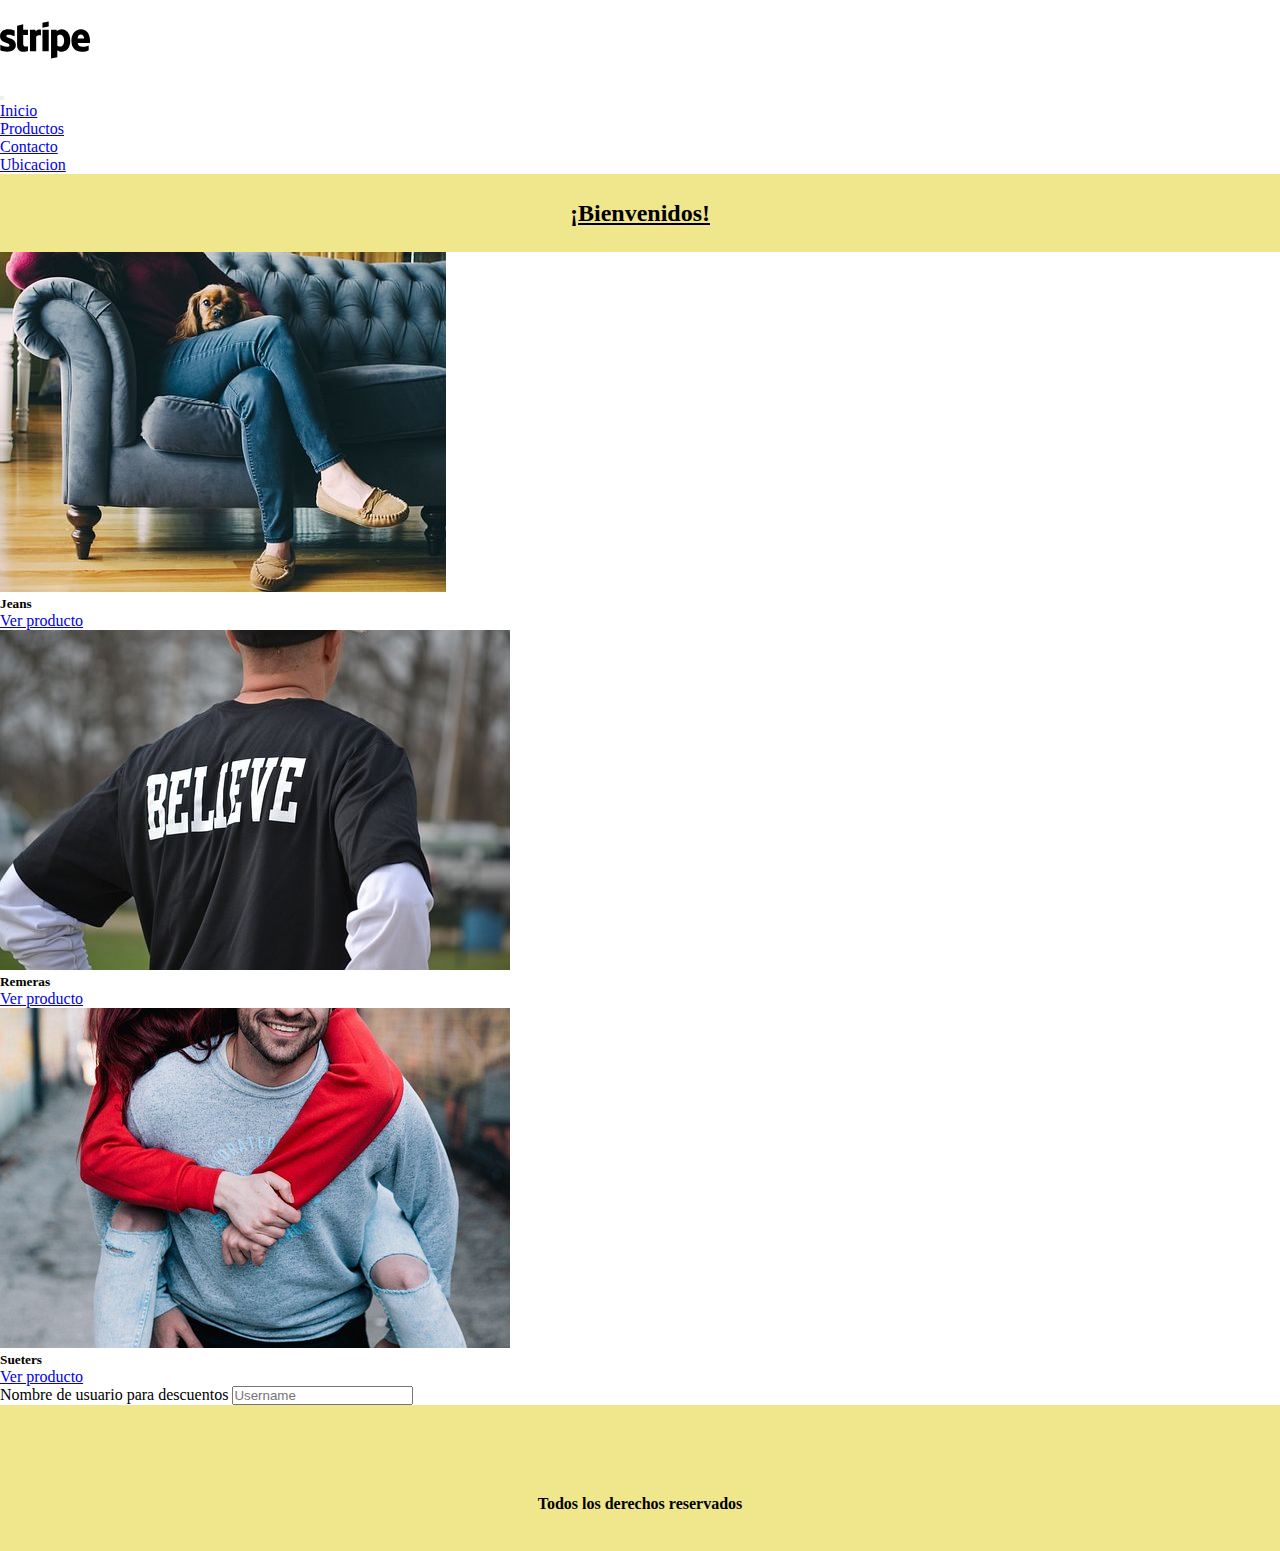
==== Coder/index.html @ 62d72225 "Add files via upload" ====
<!DOCTYPE html>
<html lang="en">

<head>
    <meta charset="UTF-8">
    <meta http-equiv="X-UA-Compatible" content="IE=edge">
    <meta name="viewport" content="width=device-width, initial-scale=1.0">
    <title>Stripe</title>
    <!--Icono-->
    <link rel="shortcut icon" href="./Assets/stripe.svg">
    <link rel="stylesheet" href="https://cdnjs.cloudflare.com/ajax/libs/font-awesome/6.2.1/css/all.min.css"
        integrity="sha512-MV7K8+y+gLIBoVD59lQIYicR65iaqukzvf/nwasF0nqhPay5w/9lJmVM2hMDcnK1OnMGCdVK+iQrJ7lzPJQd1w=="
        crossorigin="anonymous" referrerpolicy="no-referrer" />
    <!--CDN BOOTSTRAP-->
    <link href="https://cdn.jsdelivr.net/npm/bootstrap@5.3.0-alpha1/dist/css/bootstrap.min.css" rel="stylesheet"
        integrity="sha384-GLhlTQ8iRABdZLl6O3oVMWSktQOp6b7In1Zl3/Jr59b6EGGoI1aFkw7cmDA6j6gD" crossorigin="anonymous">
    <!--CSS-->
    <link rel="stylesheet" href="./CSS/style.css">
</head>

<body>
    <header>
        <nav class="navbar navbar-expand-lg bg-body-tertiary">
            <div class="container-fluid">
                <nav class="navbar bg-body-tertiary">
                    <div class="container">
                        <a class="navbar-brand" href="#">
                            <img src="./Assets/stripe.svg" alt="" width="90" height="80">
                        </a>
                    </div>
                </nav>
                <button class="navbar-toggler" type="button" data-bs-toggle="collapse" data-bs-target="#navbarNav"
                    aria-controls="navbarNav" aria-expanded="false" aria-label="Toggle navigation">
                    <span class="navbar-toggler-icon"></span>
                </button>
                <div class="collapse navbar-collapse justify-content-center" id="navbarNav">
                    <ul class="navbar-nav">
                        <li class="nav-item">
                            <a class="nav-link active" aria-current="page" href="./index.html">Inicio</a>
                        </li>
                        <li class="nav-item">
                            <a class="nav-link" href="./Pages/Productos.html">Productos</a>
                        </li>
                        <li class="nav-item">
                            <a class="nav-link" href="./Pages/Contacto.html">Contacto</a>
                        </li>
                        <li class="nav-item">
                            <a class="nav-link" href="./Pages/Acercad.html">Ubicacion</a>
                        </li>
                    </ul>
                </div>
            </div>
        </nav>

    </header>

    <main>
        <h2 class="titulo">¡Bienvenidos!</h2>
        <div class="card-img-top " style="width: 18rem;">
            <img src="./Imagenes/Pantalon dama pagina.jpg" class="card-img-top" alt="...">
            <div class="card-body">
                <h5 class="card-title">Jeans</h5>
                <p class="card-text">
                </p>
                <a href="#" class="btn btn-primary">Ver producto</a>
            </div>
        </div>
        <div class="card" style="width: 18rem;">
            <img src="./Imagenes/Remera negra destacada.jpg" class="card-img-top" alt="...">
            <div class="card-body">
                <h5 class="card-title">Remeras</h5>
                <p class="card-text">
                </p>
                <a href="#" class="btn btn-primary">Ver producto</a>
            </div>
        </div>
        <div class="card" style="width: 18rem;">
            <img src="./Imagenes/Sueter pagina.jpg" class="card-img-top" alt="...">
            <div class="card-body">
                <h5 class="card-title">Sueters</h5>
                <p class="card-text">
                </p>
                <a href="#" class="btn btn-primary">Ver producto</a>
            </div>
        </div>
        <nav class="navbar bg-body-tertiary">
            <form class="container-fluid">
                <div class="input-group">
                    <span class="input-group-text" id="basic-addon1">Nombre de usuario para descuentos</span>
                    <input type="text" class="form-control" placeholder="Username" aria-label="Username"
                        aria-describedby="basic-addon1">
                </div>
            </form>
        </nav>
    </main>


    <footer>
        <nav class="redes">
            <i class="fa-brands fa-whatsapp fa-2x"><a href="https://web.whatsapp.com/"></a></i>
            <i class="fa-brands fa-facebook fa-2x"><a href=""></a></i>
            <i class="fa-brands fa-instagram fa-2x"><a href=""></a></i>
        </nav>
        <nav class="derechos">
            <article>Todos los derechos reservados</article>
        </nav>
    </footer>

    <!--CDN BOOTSTRAP JS-->
    <script src="https://cdn.jsdelivr.net/npm/bootstrap@5.3.0-alpha1/dist/js/bootstrap.bundle.min.js"
        integrity="sha384-w76AqPfDkMBDXo30jS1Sgez6pr3x5MlQ1ZAGC+nuZB+EYdgRZgiwxhTBTkF7CXvN"
        crossorigin="anonymous"></script>
</body>
</html>
---- Coder/CSS/style.css ----
* {
    padding: 0%;
    margin: 0%;
    box-sizing: border-box;
}

.titulo {
    display: flex;
    justify-content: center;
    padding: 2%;
    text-decoration: underline;
    background-color: khaki;
}

.redes {
    display: flex;
    justify-content: space-around;
    padding: 2%;
    background-color: khaki;
}

.derechos {
    display: flex;
    justify-content: center;
    background-color: khaki;
    padding: 3%;
    font-weight: bolder;
}

.p {
    display: flex;
    justify-content: center;
}
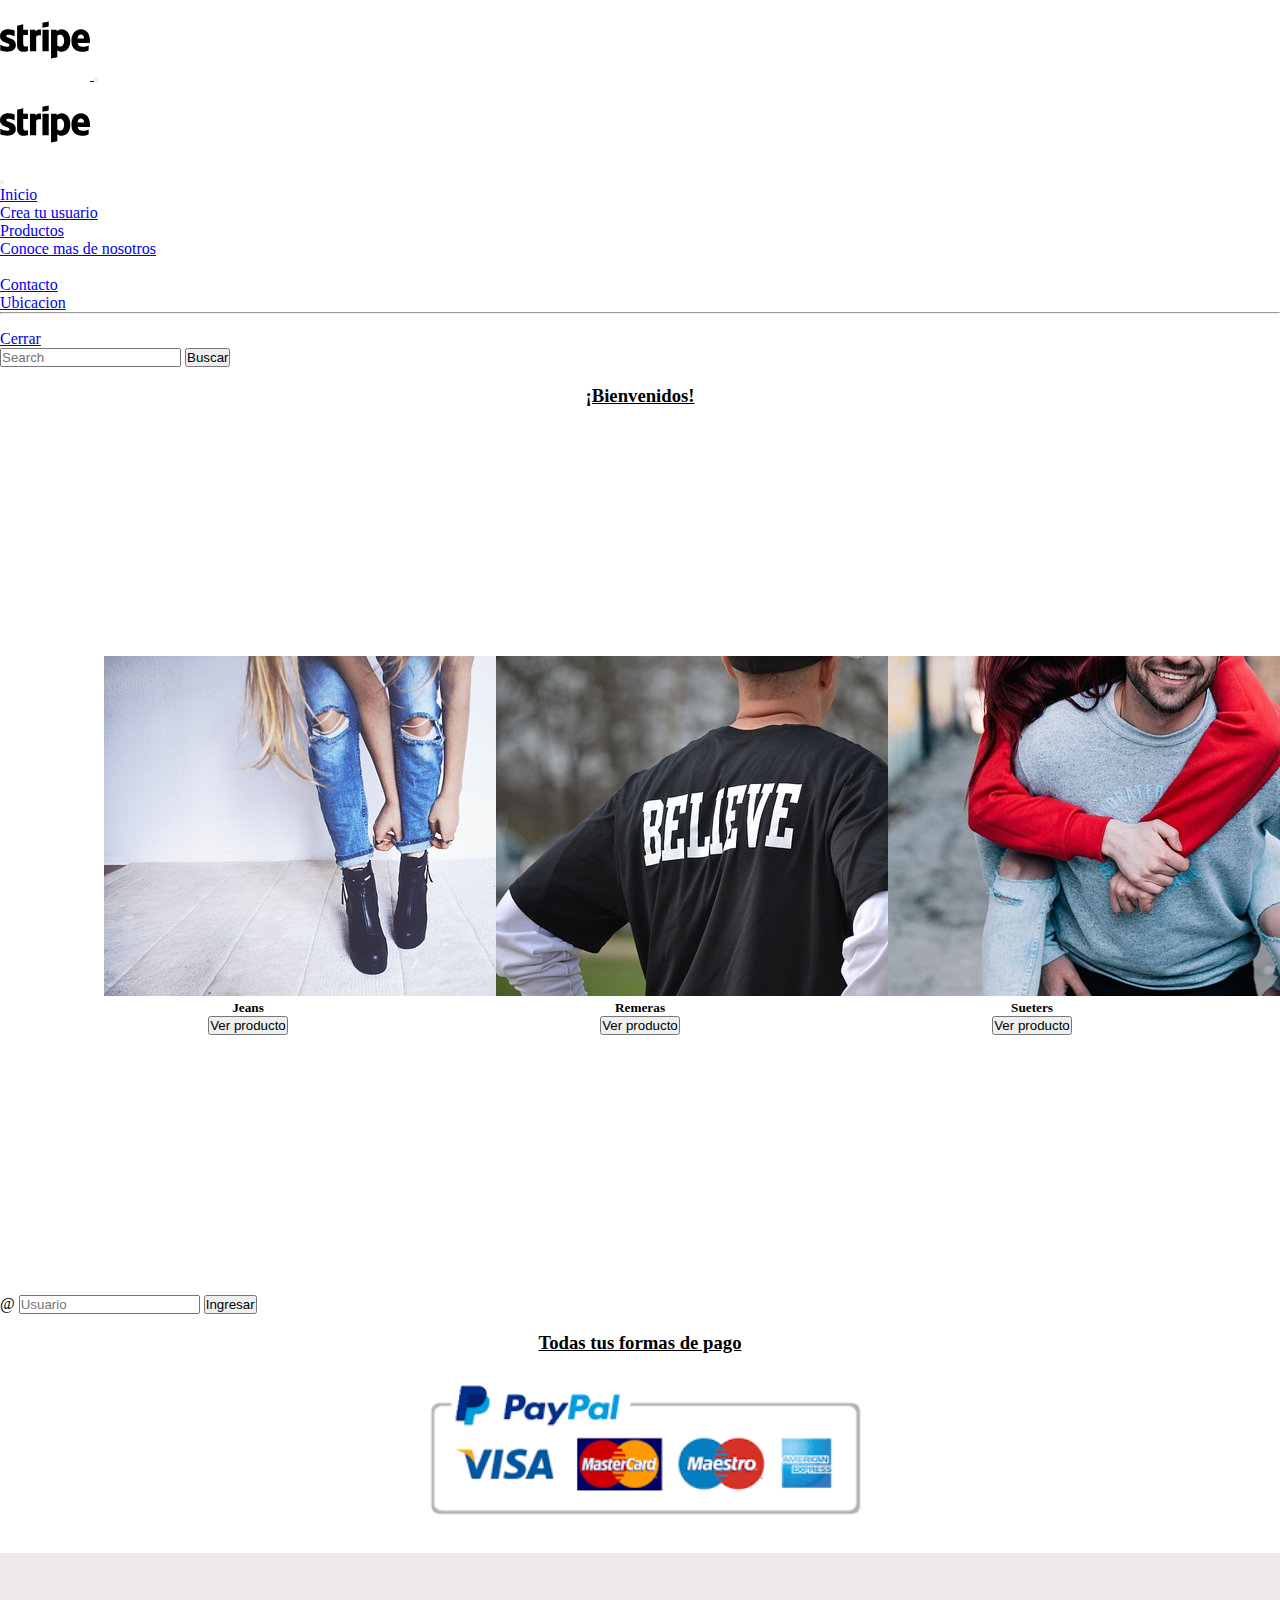
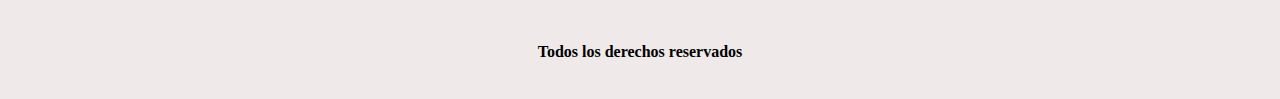
==== commit ac240b28: "Add files via upload" ====
--- a/Coder/index.html
+++ b/Coder/index.html
@@ -19,96 +19,125 @@
 </head>
 
 <body>
-    <header>
-        <nav class="navbar navbar-expand-lg bg-body-tertiary">
+    <header> <!--NAVBAR BOOTSTRAP-->
+        <nav class="navbar bg-body-tertiary fixed-top position-relative ">
             <div class="container-fluid">
-                <nav class="navbar bg-body-tertiary">
-                    <div class="container">
-                        <a class="navbar-brand" href="#">
-                            <img src="./Assets/stripe.svg" alt="" width="90" height="80">
-                        </a>
-                    </div>
-                </nav>
-                <button class="navbar-toggler" type="button" data-bs-toggle="collapse" data-bs-target="#navbarNav"
-                    aria-controls="navbarNav" aria-expanded="false" aria-label="Toggle navigation">
+                <a class="navbar-brand" href="#">
+                    <img src="./Assets/stripe.svg" alt="" width="90" height="80">
+                </a>
+                <button class="navbar-toggler" type="button" data-bs-toggle="offcanvas"
+                    data-bs-target="#offcanvasNavbar" aria-controls="offcanvasNavbar">
                     <span class="navbar-toggler-icon"></span>
                 </button>
-                <div class="collapse navbar-collapse justify-content-center" id="navbarNav">
-                    <ul class="navbar-nav">
-                        <li class="nav-item">
-                            <a class="nav-link active" aria-current="page" href="./index.html">Inicio</a>
-                        </li>
-                        <li class="nav-item">
-                            <a class="nav-link" href="./Pages/Productos.html">Productos</a>
-                        </li>
-                        <li class="nav-item">
-                            <a class="nav-link" href="./Pages/Contacto.html">Contacto</a>
-                        </li>
-                        <li class="nav-item">
-                            <a class="nav-link" href="./Pages/Acercad.html">Ubicacion</a>
-                        </li>
-                    </ul>
+                <div class="offcanvas offcanvas-end" tabindex="-1" id="offcanvasNavbar"
+                    aria-labelledby="offcanvasNavbarLabel">
+                    <div class="offcanvas-header">
+                        <h5 class="offcanvas-title" id="offcanvasNavbarLabel"><img src="./Assets/stripe.svg" alt=""
+                                width="90" height="80"></h5>
+                        <button type="button" class="btn-close" data-bs-dismiss="offcanvas" aria-label="Close"></button>
+                    </div>
+                    <div class="offcanvas-body">
+                        <ul class="navbar-nav justify-content-end flex-grow-1 pe-3">
+                            <li class="nav-item">
+                                <a class="nav-link" href="./index.html">Inicio</a>
+                            </li>
+                            <li class="nav-item">
+                                <a class="nav-link" href="./Pages/crea_usuario.html">Crea tu usuario</a>
+                            </li>
+                            <li class="nav-item">
+                                <a class="nav-link" href="./Pages/Productos.html">Productos</a>
+                            </li>
+                            <li class="nav-item dropdown">
+                                <a class="nav-link dropdown-toggle" href="#" role="button" data-bs-toggle="dropdown"
+                                    aria-expanded="false">
+                                    Conoce mas de nosotros
+                                </a>
+                                <ul class="dropdown-menu">
+                                    <li><a class="dropdown-item" href="#"></a></li>
+                                    <li><a class="dropdown-item" href="./Pages/Contacto.html">Contacto</a></li>
+                                    <li><a class="dropdown-item" href="./Pages/Acercad.html">Ubicacion</a></li>
+                                    <li>
+                                        <hr class="dropdown-divider">
+                                    </li>
+                                    <li><a class="dropdown-item" href="#">Cerrar</a></li>
+                                </ul>
+                            </li>
+                        </ul>
+                        <form class="d-flex mt-3" role="search">
+                            <input class="form-control me-2" type="search" placeholder="Search" aria-label="Search">
+                            <button class="btn btn-outline-success" type="submit">Buscar</button>
+                        </form>
+                    </div>
                 </div>
             </div>
         </nav>
-
     </header>
 
-    <main>
-        <h2 class="titulo">¡Bienvenidos!</h2>
-        <div class="card-img-top " style="width: 18rem;">
-            <img src="./Imagenes/Pantalon dama pagina.jpg" class="card-img-top" alt="...">
-            <div class="card-body">
-                <h5 class="card-title">Jeans</h5>
-                <p class="card-text">
-                </p>
-                <a href="#" class="btn btn-primary">Ver producto</a>
+    <main><!--CARDS BOOTSTRAP, mostrando los 3 productos vendidos por la pagina-->
+        <br>
+        <h3 class="bienvenidos">¡Bienvenidos!</h3>
+        <div class="abs-center">
+            <div class="card-img-top" style="width: 18rem;">
+                <img src="./Imagenes/Pantalon pagina.jpg" class="card-img-top rounded" alt="...">
+                <div class="card-body">
+                    <h5 class="card-title jeans">Jeans</h5>
+                    <p class="card-text">
+                    </p>
+                    <button type="button" class="btn btn-outline-dark ver">Ver producto</button>
+                </div>
+            </div>
+            <div class="card-img-top" style="width: 18rem;">
+                <img src="./Imagenes/Remera negra destacada.jpg" class="card-img-top rounded" alt="...">
+                <div class="card-body ">
+                    <h5 class="card-title jeans ">Remeras</h5>
+                    <p class="card-text">
+                    </p>
+                    <button type="button" class="btn btn-outline-dark ver ">Ver producto</button>
+                </div>
+            </div>
+            <div class="card-img-top" style="width: 18rem;">
+                <img src="./Imagenes/Sueter pagina.jpg" class="card-img-top rounded" alt="...">
+                <div class="card-body">
+                    <h5 class="card-title jeans ">Sueters</h5>
+                    <p class="card-text">
+                    </p>
+                    <button type="button" class="btn btn-outline-dark ver ">Ver producto</button>
+                </div>
             </div>
         </div>
-        <div class="card" style="width: 18rem;">
-            <img src="./Imagenes/Remera negra destacada.jpg" class="card-img-top" alt="...">
-            <div class="card-body">
-                <h5 class="card-title">Remeras</h5>
-                <p class="card-text">
-                </p>
-                <a href="#" class="btn btn-primary">Ver producto</a>
-            </div>
-        </div>
-        <div class="card" style="width: 18rem;">
-            <img src="./Imagenes/Sueter pagina.jpg" class="card-img-top" alt="...">
-            <div class="card-body">
-                <h5 class="card-title">Sueters</h5>
-                <p class="card-text">
-                </p>
-                <a href="#" class="btn btn-primary">Ver producto</a>
-            </div>
-        </div>
-        <nav class="navbar bg-body-tertiary">
-            <form class="container-fluid">
-                <div class="input-group">
-                    <span class="input-group-text" id="basic-addon1">Nombre de usuario para descuentos</span>
-                    <input type="text" class="form-control" placeholder="Username" aria-label="Username"
-                        aria-describedby="basic-addon1">
-                </div>
-            </form>
-        </nav>
+                <!--NAVBAR BOOTSTRAP iniciando con su usuario tendria un descuento-->
+                <nav class="navbar bg-body-tertiary">
+                    <form class="container-fluid">
+                        <div class="input-group mb-3">
+                            <span class="input-group-text" id="basic-addon1">@</span>
+                            <input type="text" class="form-control" placeholder="Usuario" aria-label="Username"
+                                aria-describedby="basic-addon1">
+                                <button type="button" class="btn btn-outline-success">Ingresar</button>
+                        </div>
+                    </form>
+                </nav>
+                <br>
     </main>
 
+    <aside><!--Imagen con formas de pago-->
+        <h3 class="descripcion fs-4">Todas tus formas de pago</h3>
+        <img src="./Imagenes/Imagen de forma de pagos2.png" class="img-fluid img" alt="...">
+    </aside>
 
-    <footer>
+    <footer><!--Iconos con redes sociales linkeables-->
         <nav class="redes">
-            <i class="fa-brands fa-whatsapp fa-2x"><a href="https://web.whatsapp.com/"></a></i>
-            <i class="fa-brands fa-facebook fa-2x"><a href=""></a></i>
-            <i class="fa-brands fa-instagram fa-2x"><a href=""></a></i>
+            <a href="https://web.whatsapp.com/" target="_blank"><i class="fa-brands fa-whatsapp fa-2x whap "></i></a>
+            <a href="https://es-la.facebook.com/" target="_blank"><i class="fa-brands fa-facebook fa-2x"></i></a>
+            <a href="https://www.instagram.com/" target="_blank"><i class="fa-brands fa-instagram fa-2x insta "></i></a>
         </nav>
-        <nav class="derechos">
+        <nav class="derechos fs-5">
             <article>Todos los derechos reservados</article>
         </nav>
     </footer>
-
     <!--CDN BOOTSTRAP JS-->
     <script src="https://cdn.jsdelivr.net/npm/bootstrap@5.3.0-alpha1/dist/js/bootstrap.bundle.min.js"
         integrity="sha384-w76AqPfDkMBDXo30jS1Sgez6pr3x5MlQ1ZAGC+nuZB+EYdgRZgiwxhTBTkF7CXvN"
         crossorigin="anonymous"></script>
 </body>
+
 </html>--- a/Coder/CSS/style.css
+++ b/Coder/CSS/style.css
@@ -7,27 +7,106 @@
 .titulo {
     display: flex;
     justify-content: center;
-    padding: 2%;
+    padding: 20px;
     text-decoration: underline;
-    background-color: khaki;
 }
 
 .redes {
     display: flex;
     justify-content: space-around;
     padding: 2%;
-    background-color: khaki;
+    background-color: rgb(239, 233, 233)
 }
 
 .derechos {
     display: flex;
     justify-content: center;
-    background-color: khaki;
     padding: 3%;
     font-weight: bolder;
+    background-color: rgb(239, 233, 233)
 }
 
-.p {
+.abs-center {
+    display: flex;
+    align-items: center;
+    justify-content: space-evenly;
+    min-height: 100vh;
+}
+
+.img {
+    width: 50%;
+    display: block;
+    margin: auto;
+    padding: 1%;
+    object-fit: cover;
+    width: 40%;
+    height: 50%;
+}
+
+.descripcion{
+    display: flex;
+    justify-content:center ;
+    text-decoration: underline;
+}
+
+.pro{
     display: flex;
     justify-content: center;
+    text-decoration: underline;
+}
+
+.contacto{
+    text-decoration: underline;
+    margin: 10px;
+}
+
+.whap{
+    color: rgb(5, 172, 5);
+}
+
+.insta{
+    color: rgb(102, 39, 39);
+}
+
+.botonC{
+    display: flex;
+    margin: 8px;
+}
+
+.maps{
+    text-align: center;
+}
+
+.contacto2{
+    padding: 50px;
+}
+
+.ubicacion{
+    text-decoration: underline;
+}
+
+.numero{
+    text-decoration: underline;
+}
+
+.email{
+    text-decoration: underline;
+}
+
+.jeans{
+    text-align: center;
+}
+
+.ver{
+    display: flex;
+    align-items: center;
+    margin-left: auto;
+    margin-right: auto;
+}
+
+.bienvenidos{
+    display: flex;
+    justify-content: center;
+    text-decoration: underline;
+    height: 10px;
 }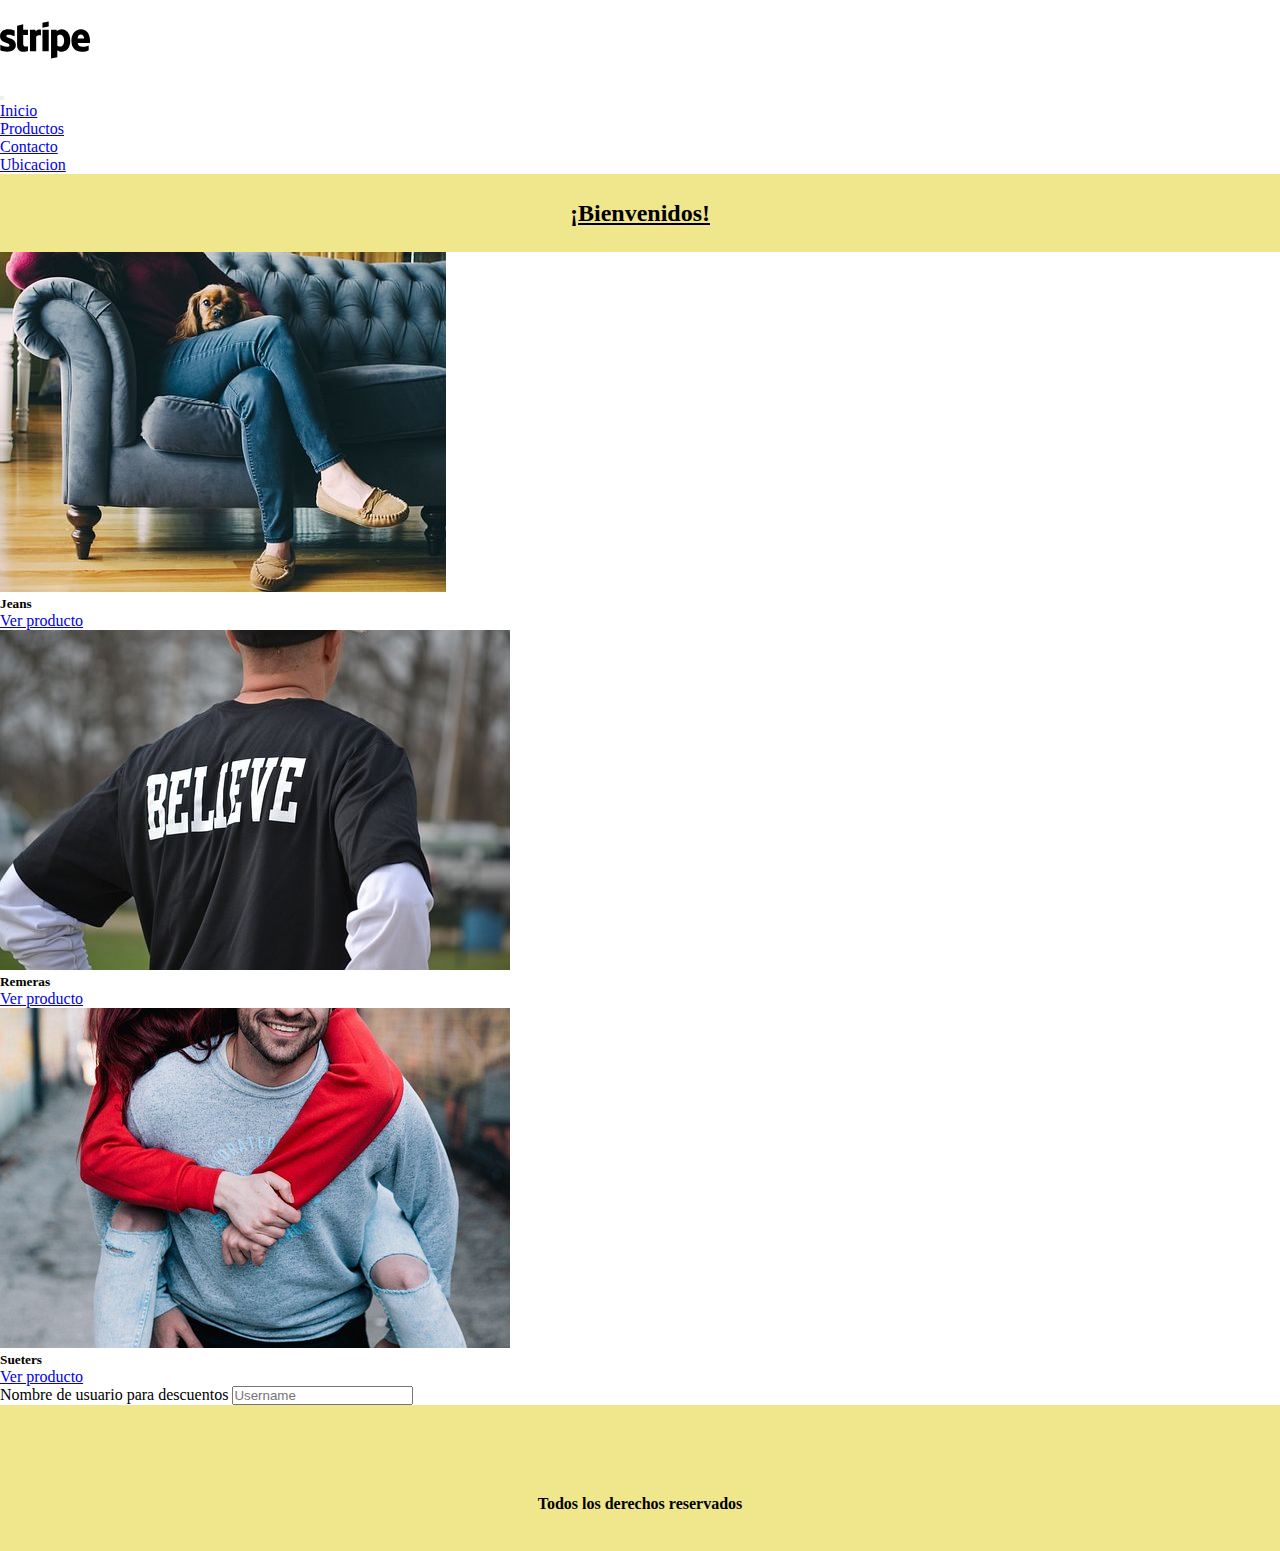
==== commit fa269af1: "Merge branch 'master' of https://github.com/IgnacioPachec/coder_proyecto" ====
--- a/Coder/index.html
+++ b/Coder/index.html
@@ -19,125 +19,96 @@
 </head>
 
 <body>
-    <header> <!--NAVBAR BOOTSTRAP-->
-        <nav class="navbar bg-body-tertiary fixed-top position-relative ">
+    <header>
+        <nav class="navbar navbar-expand-lg bg-body-tertiary">
             <div class="container-fluid">
-                <a class="navbar-brand" href="#">
-                    <img src="./Assets/stripe.svg" alt="" width="90" height="80">
-                </a>
-                <button class="navbar-toggler" type="button" data-bs-toggle="offcanvas"
-                    data-bs-target="#offcanvasNavbar" aria-controls="offcanvasNavbar">
+                <nav class="navbar bg-body-tertiary">
+                    <div class="container">
+                        <a class="navbar-brand" href="#">
+                            <img src="./Assets/stripe.svg" alt="" width="90" height="80">
+                        </a>
+                    </div>
+                </nav>
+                <button class="navbar-toggler" type="button" data-bs-toggle="collapse" data-bs-target="#navbarNav"
+                    aria-controls="navbarNav" aria-expanded="false" aria-label="Toggle navigation">
                     <span class="navbar-toggler-icon"></span>
                 </button>
-                <div class="offcanvas offcanvas-end" tabindex="-1" id="offcanvasNavbar"
-                    aria-labelledby="offcanvasNavbarLabel">
-                    <div class="offcanvas-header">
-                        <h5 class="offcanvas-title" id="offcanvasNavbarLabel"><img src="./Assets/stripe.svg" alt=""
-                                width="90" height="80"></h5>
-                        <button type="button" class="btn-close" data-bs-dismiss="offcanvas" aria-label="Close"></button>
-                    </div>
-                    <div class="offcanvas-body">
-                        <ul class="navbar-nav justify-content-end flex-grow-1 pe-3">
-                            <li class="nav-item">
-                                <a class="nav-link" href="./index.html">Inicio</a>
-                            </li>
-                            <li class="nav-item">
-                                <a class="nav-link" href="./Pages/crea_usuario.html">Crea tu usuario</a>
-                            </li>
-                            <li class="nav-item">
-                                <a class="nav-link" href="./Pages/Productos.html">Productos</a>
-                            </li>
-                            <li class="nav-item dropdown">
-                                <a class="nav-link dropdown-toggle" href="#" role="button" data-bs-toggle="dropdown"
-                                    aria-expanded="false">
-                                    Conoce mas de nosotros
-                                </a>
-                                <ul class="dropdown-menu">
-                                    <li><a class="dropdown-item" href="#"></a></li>
-                                    <li><a class="dropdown-item" href="./Pages/Contacto.html">Contacto</a></li>
-                                    <li><a class="dropdown-item" href="./Pages/Acercad.html">Ubicacion</a></li>
-                                    <li>
-                                        <hr class="dropdown-divider">
-                                    </li>
-                                    <li><a class="dropdown-item" href="#">Cerrar</a></li>
-                                </ul>
-                            </li>
-                        </ul>
-                        <form class="d-flex mt-3" role="search">
-                            <input class="form-control me-2" type="search" placeholder="Search" aria-label="Search">
-                            <button class="btn btn-outline-success" type="submit">Buscar</button>
-                        </form>
-                    </div>
+                <div class="collapse navbar-collapse justify-content-center" id="navbarNav">
+                    <ul class="navbar-nav">
+                        <li class="nav-item">
+                            <a class="nav-link active" aria-current="page" href="./index.html">Inicio</a>
+                        </li>
+                        <li class="nav-item">
+                            <a class="nav-link" href="./Pages/Productos.html">Productos</a>
+                        </li>
+                        <li class="nav-item">
+                            <a class="nav-link" href="./Pages/Contacto.html">Contacto</a>
+                        </li>
+                        <li class="nav-item">
+                            <a class="nav-link" href="./Pages/Acercad.html">Ubicacion</a>
+                        </li>
+                    </ul>
                 </div>
             </div>
         </nav>
+
     </header>
 
-    <main><!--CARDS BOOTSTRAP, mostrando los 3 productos vendidos por la pagina-->
-        <br>
-        <h3 class="bienvenidos">¡Bienvenidos!</h3>
-        <div class="abs-center">
-            <div class="card-img-top" style="width: 18rem;">
-                <img src="./Imagenes/Pantalon pagina.jpg" class="card-img-top rounded" alt="...">
-                <div class="card-body">
-                    <h5 class="card-title jeans">Jeans</h5>
-                    <p class="card-text">
-                    </p>
-                    <button type="button" class="btn btn-outline-dark ver">Ver producto</button>
-                </div>
-            </div>
-            <div class="card-img-top" style="width: 18rem;">
-                <img src="./Imagenes/Remera negra destacada.jpg" class="card-img-top rounded" alt="...">
-                <div class="card-body ">
-                    <h5 class="card-title jeans ">Remeras</h5>
-                    <p class="card-text">
-                    </p>
-                    <button type="button" class="btn btn-outline-dark ver ">Ver producto</button>
-                </div>
-            </div>
-            <div class="card-img-top" style="width: 18rem;">
-                <img src="./Imagenes/Sueter pagina.jpg" class="card-img-top rounded" alt="...">
-                <div class="card-body">
-                    <h5 class="card-title jeans ">Sueters</h5>
-                    <p class="card-text">
-                    </p>
-                    <button type="button" class="btn btn-outline-dark ver ">Ver producto</button>
-                </div>
+    <main>
+        <h2 class="titulo">¡Bienvenidos!</h2>
+        <div class="card-img-top " style="width: 18rem;">
+            <img src="./Imagenes/Pantalon dama pagina.jpg" class="card-img-top" alt="...">
+            <div class="card-body">
+                <h5 class="card-title">Jeans</h5>
+                <p class="card-text">
+                </p>
+                <a href="#" class="btn btn-primary">Ver producto</a>
             </div>
         </div>
-                <!--NAVBAR BOOTSTRAP iniciando con su usuario tendria un descuento-->
-                <nav class="navbar bg-body-tertiary">
-                    <form class="container-fluid">
-                        <div class="input-group mb-3">
-                            <span class="input-group-text" id="basic-addon1">@</span>
-                            <input type="text" class="form-control" placeholder="Usuario" aria-label="Username"
-                                aria-describedby="basic-addon1">
-                                <button type="button" class="btn btn-outline-success">Ingresar</button>
-                        </div>
-                    </form>
-                </nav>
-                <br>
+        <div class="card" style="width: 18rem;">
+            <img src="./Imagenes/Remera negra destacada.jpg" class="card-img-top" alt="...">
+            <div class="card-body">
+                <h5 class="card-title">Remeras</h5>
+                <p class="card-text">
+                </p>
+                <a href="#" class="btn btn-primary">Ver producto</a>
+            </div>
+        </div>
+        <div class="card" style="width: 18rem;">
+            <img src="./Imagenes/Sueter pagina.jpg" class="card-img-top" alt="...">
+            <div class="card-body">
+                <h5 class="card-title">Sueters</h5>
+                <p class="card-text">
+                </p>
+                <a href="#" class="btn btn-primary">Ver producto</a>
+            </div>
+        </div>
+        <nav class="navbar bg-body-tertiary">
+            <form class="container-fluid">
+                <div class="input-group">
+                    <span class="input-group-text" id="basic-addon1">Nombre de usuario para descuentos</span>
+                    <input type="text" class="form-control" placeholder="Username" aria-label="Username"
+                        aria-describedby="basic-addon1">
+                </div>
+            </form>
+        </nav>
     </main>
 
-    <aside><!--Imagen con formas de pago-->
-        <h3 class="descripcion fs-4">Todas tus formas de pago</h3>
-        <img src="./Imagenes/Imagen de forma de pagos2.png" class="img-fluid img" alt="...">
-    </aside>
 
-    <footer><!--Iconos con redes sociales linkeables-->
+    <footer>
         <nav class="redes">
-            <a href="https://web.whatsapp.com/" target="_blank"><i class="fa-brands fa-whatsapp fa-2x whap "></i></a>
-            <a href="https://es-la.facebook.com/" target="_blank"><i class="fa-brands fa-facebook fa-2x"></i></a>
-            <a href="https://www.instagram.com/" target="_blank"><i class="fa-brands fa-instagram fa-2x insta "></i></a>
+            <i class="fa-brands fa-whatsapp fa-2x"><a href="https://web.whatsapp.com/"></a></i>
+            <i class="fa-brands fa-facebook fa-2x"><a href=""></a></i>
+            <i class="fa-brands fa-instagram fa-2x"><a href=""></a></i>
         </nav>
-        <nav class="derechos fs-5">
+        <nav class="derechos">
             <article>Todos los derechos reservados</article>
         </nav>
     </footer>
+
     <!--CDN BOOTSTRAP JS-->
     <script src="https://cdn.jsdelivr.net/npm/bootstrap@5.3.0-alpha1/dist/js/bootstrap.bundle.min.js"
         integrity="sha384-w76AqPfDkMBDXo30jS1Sgez6pr3x5MlQ1ZAGC+nuZB+EYdgRZgiwxhTBTkF7CXvN"
         crossorigin="anonymous"></script>
 </body>
-
 </html>--- a/Coder/CSS/style.css
+++ b/Coder/CSS/style.css
@@ -7,106 +7,27 @@
 .titulo {
     display: flex;
     justify-content: center;
-    padding: 20px;
+    padding: 2%;
     text-decoration: underline;
+    background-color: khaki;
 }
 
 .redes {
     display: flex;
     justify-content: space-around;
     padding: 2%;
-    background-color: rgb(239, 233, 233)
+    background-color: khaki;
 }
 
 .derechos {
     display: flex;
     justify-content: center;
+    background-color: khaki;
     padding: 3%;
     font-weight: bolder;
-    background-color: rgb(239, 233, 233)
 }
 
-.abs-center {
-    display: flex;
-    align-items: center;
-    justify-content: space-evenly;
-    min-height: 100vh;
-}
-
-.img {
-    width: 50%;
-    display: block;
-    margin: auto;
-    padding: 1%;
-    object-fit: cover;
-    width: 40%;
-    height: 50%;
-}
-
-.descripcion{
-    display: flex;
-    justify-content:center ;
-    text-decoration: underline;
-}
-
-.pro{
+.p {
     display: flex;
     justify-content: center;
-    text-decoration: underline;
-}
-
-.contacto{
-    text-decoration: underline;
-    margin: 10px;
-}
-
-.whap{
-    color: rgb(5, 172, 5);
-}
-
-.insta{
-    color: rgb(102, 39, 39);
-}
-
-.botonC{
-    display: flex;
-    margin: 8px;
-}
-
-.maps{
-    text-align: center;
-}
-
-.contacto2{
-    padding: 50px;
-}
-
-.ubicacion{
-    text-decoration: underline;
-}
-
-.numero{
-    text-decoration: underline;
-}
-
-.email{
-    text-decoration: underline;
-}
-
-.jeans{
-    text-align: center;
-}
-
-.ver{
-    display: flex;
-    align-items: center;
-    margin-left: auto;
-    margin-right: auto;
-}
-
-.bienvenidos{
-    display: flex;
-    justify-content: center;
-    text-decoration: underline;
-    height: 10px;
 }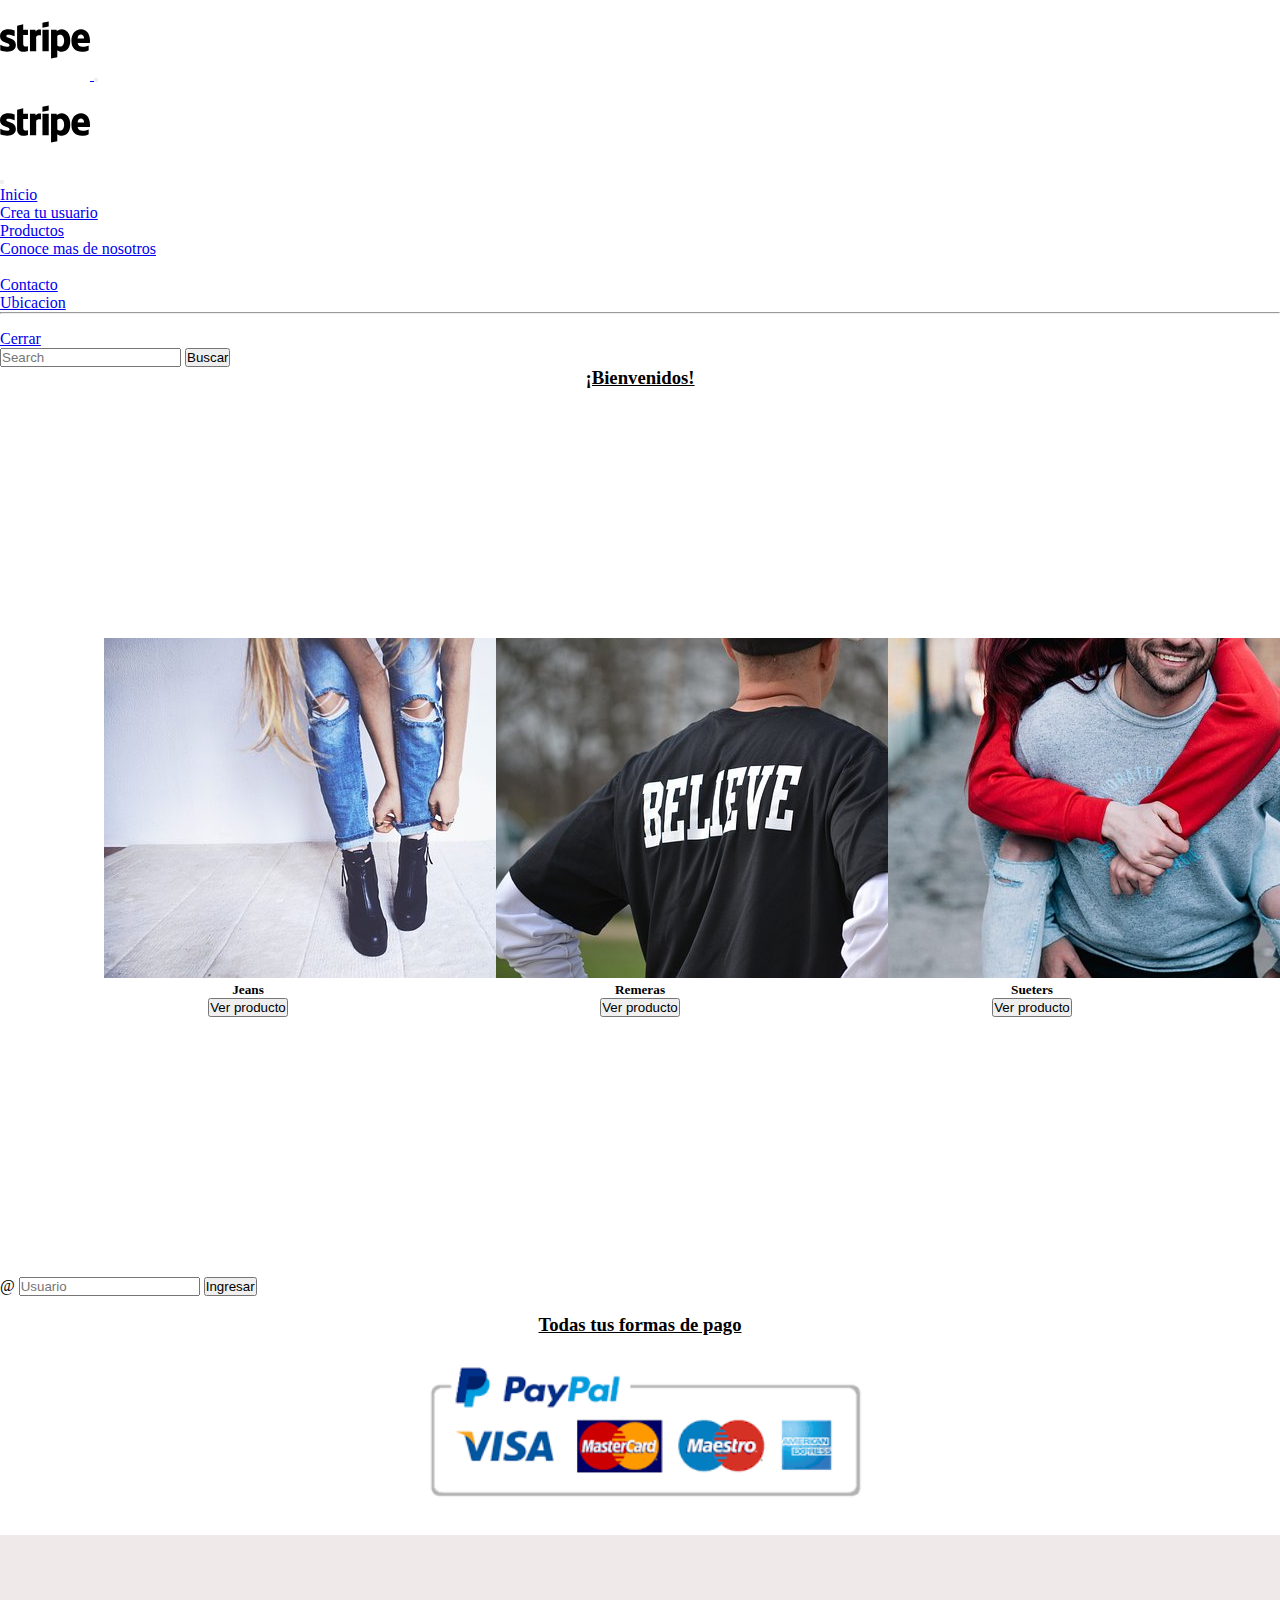
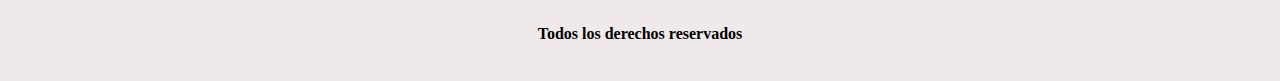
==== commit 61a39bf2: "Add files via upload" ====
--- a/Coder/index.html
+++ b/Coder/index.html
@@ -19,96 +19,124 @@
 </head>
 
 <body>
-    <header>
-        <nav class="navbar navbar-expand-lg bg-body-tertiary">
+    <header> <!--NAVBAR BOOTSTRAP-->
+        <nav class="navbar bg-body-tertiary fixed-top position-relative ">
             <div class="container-fluid">
-                <nav class="navbar bg-body-tertiary">
-                    <div class="container">
-                        <a class="navbar-brand" href="#">
-                            <img src="./Assets/stripe.svg" alt="" width="90" height="80">
-                        </a>
-                    </div>
-                </nav>
-                <button class="navbar-toggler" type="button" data-bs-toggle="collapse" data-bs-target="#navbarNav"
-                    aria-controls="navbarNav" aria-expanded="false" aria-label="Toggle navigation">
+                <a class="navbar-brand" href="#">
+                    <img src="./Assets/stripe.svg" alt="" width="90" height="80">
+                </a>
+                <button class="navbar-toggler" type="button" data-bs-toggle="offcanvas"
+                    data-bs-target="#offcanvasNavbar" aria-controls="offcanvasNavbar">
                     <span class="navbar-toggler-icon"></span>
                 </button>
-                <div class="collapse navbar-collapse justify-content-center" id="navbarNav">
-                    <ul class="navbar-nav">
-                        <li class="nav-item">
-                            <a class="nav-link active" aria-current="page" href="./index.html">Inicio</a>
-                        </li>
-                        <li class="nav-item">
-                            <a class="nav-link" href="./Pages/Productos.html">Productos</a>
-                        </li>
-                        <li class="nav-item">
-                            <a class="nav-link" href="./Pages/Contacto.html">Contacto</a>
-                        </li>
-                        <li class="nav-item">
-                            <a class="nav-link" href="./Pages/Acercad.html">Ubicacion</a>
-                        </li>
-                    </ul>
+                <div class="offcanvas offcanvas-end" tabindex="-1" id="offcanvasNavbar"
+                    aria-labelledby="offcanvasNavbarLabel">
+                    <div class="offcanvas-header">
+                        <h5 class="offcanvas-title" id="offcanvasNavbarLabel"><img src="./Assets/stripe.svg" alt=""
+                                width="90" height="80"></h5>
+                        <button type="button" class="btn-close" data-bs-dismiss="offcanvas" aria-label="Close"></button>
+                    </div>
+                    <div class="offcanvas-body">
+                        <ul class="navbar-nav justify-content-end flex-grow-1 pe-3">
+                            <li class="nav-item">
+                                <a class="nav-link" href="./index.html">Inicio</a>
+                            </li>
+                            <li class="nav-item">
+                                <a class="nav-link" href="./Pages/crea_usuario.html">Crea tu usuario</a>
+                            </li>
+                            <li class="nav-item">
+                                <a class="nav-link" href="./Pages/Productos.html">Productos</a>
+                            </li>
+                            <li class="nav-item dropdown">
+                                <a class="nav-link dropdown-toggle" href="#" role="button" data-bs-toggle="dropdown"
+                                    aria-expanded="false">
+                                    Conoce mas de nosotros
+                                </a>
+                                <ul class="dropdown-menu">
+                                    <li><a class="dropdown-item" href="#"></a></li>
+                                    <li><a class="dropdown-item" href="./Pages/Contacto.html">Contacto</a></li>
+                                    <li><a class="dropdown-item" href="./Pages/Acercad.html">Ubicacion</a></li>
+                                    <li>
+                                        <hr class="dropdown-divider">
+                                    </li>
+                                    <li><a class="dropdown-item" href="#">Cerrar</a></li>
+                                </ul>
+                            </li>
+                        </ul>
+                        <form class="d-flex mt-3" role="search">
+                            <input class="form-control me-2" type="search" placeholder="Search" aria-label="Search">
+                            <button class="btn btn-outline-success" type="submit">Buscar</button>
+                        </form>
+                    </div>
                 </div>
             </div>
         </nav>
-
     </header>
 
-    <main>
-        <h2 class="titulo">¡Bienvenidos!</h2>
-        <div class="card-img-top " style="width: 18rem;">
-            <img src="./Imagenes/Pantalon dama pagina.jpg" class="card-img-top" alt="...">
-            <div class="card-body">
-                <h5 class="card-title">Jeans</h5>
-                <p class="card-text">
-                </p>
-                <a href="#" class="btn btn-primary">Ver producto</a>
+    <main><!--CARDS BOOTSTRAP, mostrando los 3 productos vendidos por la pagina-->
+        <h3 class="bienvenidos">¡Bienvenidos!</h3>
+        <div class="abs-center cards">
+            <div class="card-img-top" style="width: 18rem;">
+                <img src="./Imagenes/Pantalon pagina.jpg" class="card-img-top rounded" alt="...">
+                <div class="card-body">
+                    <h5 class="card-title jeans">Jeans</h5>
+                    <p class="card-text">
+                    </p>
+                    <button type="button" class="btn btn-outline-dark ver">Ver producto</button>
+                </div>
+            </div>
+            <div class="card-img-top" style="width: 18rem;">
+                <img src="./Imagenes/Remera negra destacada.jpg" class="card-img-top rounded" alt="...">
+                <div class="card-body ">
+                    <h5 class="card-title jeans ">Remeras</h5>
+                    <p class="card-text">
+                    </p>
+                    <button type="button" class="btn btn-outline-dark ver ">Ver producto</button>
+                </div>
+            </div>
+            <div class="card-img-top" style="width: 18rem;">
+                <img src="./Imagenes/Sueter pagina.jpg" class="card-img-top rounded" alt="...">
+                <div class="card-body">
+                    <h5 class="card-title jeans ">Sueters</h5>
+                    <p class="card-text">
+                    </p>
+                    <button type="button" class="btn btn-outline-dark ver ">Ver producto</button>
+                </div>
             </div>
         </div>
-        <div class="card" style="width: 18rem;">
-            <img src="./Imagenes/Remera negra destacada.jpg" class="card-img-top" alt="...">
-            <div class="card-body">
-                <h5 class="card-title">Remeras</h5>
-                <p class="card-text">
-                </p>
-                <a href="#" class="btn btn-primary">Ver producto</a>
-            </div>
-        </div>
-        <div class="card" style="width: 18rem;">
-            <img src="./Imagenes/Sueter pagina.jpg" class="card-img-top" alt="...">
-            <div class="card-body">
-                <h5 class="card-title">Sueters</h5>
-                <p class="card-text">
-                </p>
-                <a href="#" class="btn btn-primary">Ver producto</a>
-            </div>
-        </div>
-        <nav class="navbar bg-body-tertiary">
-            <form class="container-fluid">
-                <div class="input-group">
-                    <span class="input-group-text" id="basic-addon1">Nombre de usuario para descuentos</span>
-                    <input type="text" class="form-control" placeholder="Username" aria-label="Username"
-                        aria-describedby="basic-addon1">
-                </div>
-            </form>
-        </nav>
+                <!--NAVBAR BOOTSTRAP iniciando con su usuario tendria un descuento-->
+                <nav class="navbar bg-body-tertiary">
+                    <form class="container-fluid">
+                        <div class="input-group mb-3">
+                            <span class="input-group-text" id="basic-addon1">@</span>
+                            <input type="text" class="form-control" placeholder="Usuario" aria-label="Username"
+                                aria-describedby="basic-addon1">
+                                <button type="button" class="btn btn-outline-success">Ingresar</button>
+                        </div>
+                    </form>
+                </nav>
+                <br>
     </main>
 
+    <aside><!--Imagen con formas de pago-->
+        <h3 class="descripcion fs-4">Todas tus formas de pago</h3>
+        <img src="./Imagenes/Imagen de forma de pagos2.png" class="img-fluid img" alt="...">
+    </aside>
 
-    <footer>
+    <footer><!--Iconos con redes sociales linkeables-->
         <nav class="redes">
-            <i class="fa-brands fa-whatsapp fa-2x"><a href="https://web.whatsapp.com/"></a></i>
-            <i class="fa-brands fa-facebook fa-2x"><a href=""></a></i>
-            <i class="fa-brands fa-instagram fa-2x"><a href=""></a></i>
+            <a href="https://web.whatsapp.com/" target="_blank"><i class="fa-brands fa-whatsapp fa-2x whap "></i></a>
+            <a href="https://es-la.facebook.com/" target="_blank"><i class="fa-brands fa-facebook fa-2x"></i></a>
+            <a href="https://www.instagram.com/" target="_blank"><i class="fa-brands fa-instagram fa-2x insta "></i></a>
         </nav>
-        <nav class="derechos">
+        <nav class="derechos fs-5">
             <article>Todos los derechos reservados</article>
         </nav>
     </footer>
-
     <!--CDN BOOTSTRAP JS-->
     <script src="https://cdn.jsdelivr.net/npm/bootstrap@5.3.0-alpha1/dist/js/bootstrap.bundle.min.js"
         integrity="sha384-w76AqPfDkMBDXo30jS1Sgez6pr3x5MlQ1ZAGC+nuZB+EYdgRZgiwxhTBTkF7CXvN"
         crossorigin="anonymous"></script>
 </body>
+
 </html>--- a/Coder/CSS/style.css
+++ b/Coder/CSS/style.css
@@ -7,27 +7,156 @@
 .titulo {
     display: flex;
     justify-content: center;
-    padding: 2%;
+    padding: 20px;
     text-decoration: underline;
-    background-color: khaki;
 }
 
 .redes {
     display: flex;
     justify-content: space-around;
     padding: 2%;
-    background-color: khaki;
+    background-color: rgb(239, 233, 233)
 }
 
 .derechos {
     display: flex;
     justify-content: center;
-    background-color: khaki;
     padding: 3%;
     font-weight: bolder;
+    background-color: rgb(239, 233, 233)
 }
 
-.p {
+.abs-center {
+    display: flex;
+    align-items: center;
+    justify-content: space-evenly;
+    min-height: 100vh;
+}
+
+.img {
+    width: 50%;
+    display: block;
+    margin: auto;
+    padding: 1%;
+    object-fit: cover;
+    width: 40%;
+    height: 50%;
+}
+
+.descripcion {
     display: flex;
     justify-content: center;
-}+    text-decoration: underline;
+}
+
+.pro {
+    display: flex;
+    justify-content: center;
+    text-decoration: underline;
+    padding: 20px;
+}
+
+.contacto {
+    text-decoration: underline;
+    margin: 10px;
+}
+
+.whap {
+    color: rgb(5, 172, 5);
+}
+
+.insta {
+    color: rgb(102, 39, 39);
+}
+
+.botonC {
+    display: flex;
+    margin: 8px;
+}
+
+.maps {
+    text-align: center;
+}
+
+.contacto2 {
+    padding: 50px;
+}
+
+.ubicacion {
+    text-decoration: underline;
+}
+
+.numero {
+    text-decoration: underline;
+}
+
+.email {
+    text-decoration: underline;
+}
+
+.jeans {
+    text-align: center;
+}
+
+.ver {
+    display: flex;
+    align-items: center;
+    margin-left: auto;
+    margin-right: auto;
+}
+
+.bienvenidos {
+    display: flex;
+    justify-content: center;
+    text-decoration: underline;
+    height: 10px;
+}
+
+.row{
+    display: flex;
+    justify-content: space-evenly;
+    padding: 80px;
+}
+
+.row .card{
+    width: 30px;
+    margin: 20px;
+    border-radius: 6px;
+    overflow: hidden;
+    box-shadow: 0px 1px 10px;
+    transition: all 400rs ease-out;
+    cursor: default;
+}
+
+.card:hover{
+    box-shadow: 5px 5px 20px;
+    transform: translateY(-3%);
+    rgba( 0, 0, 0, 0,4);
+}
+
+.card img{
+    max-width: 1100px;
+}
+
+.texto{
+    display: flex;
+    justify-content: center;
+}
+
+@media (max-width:800px) {
+    .row{
+        flex-direction: row;
+    }
+}
+
+
+@media (max-width:300px){
+    .row{
+        flex-direction: column;
+        display: flex;
+    }
+}
+
+
+
+
